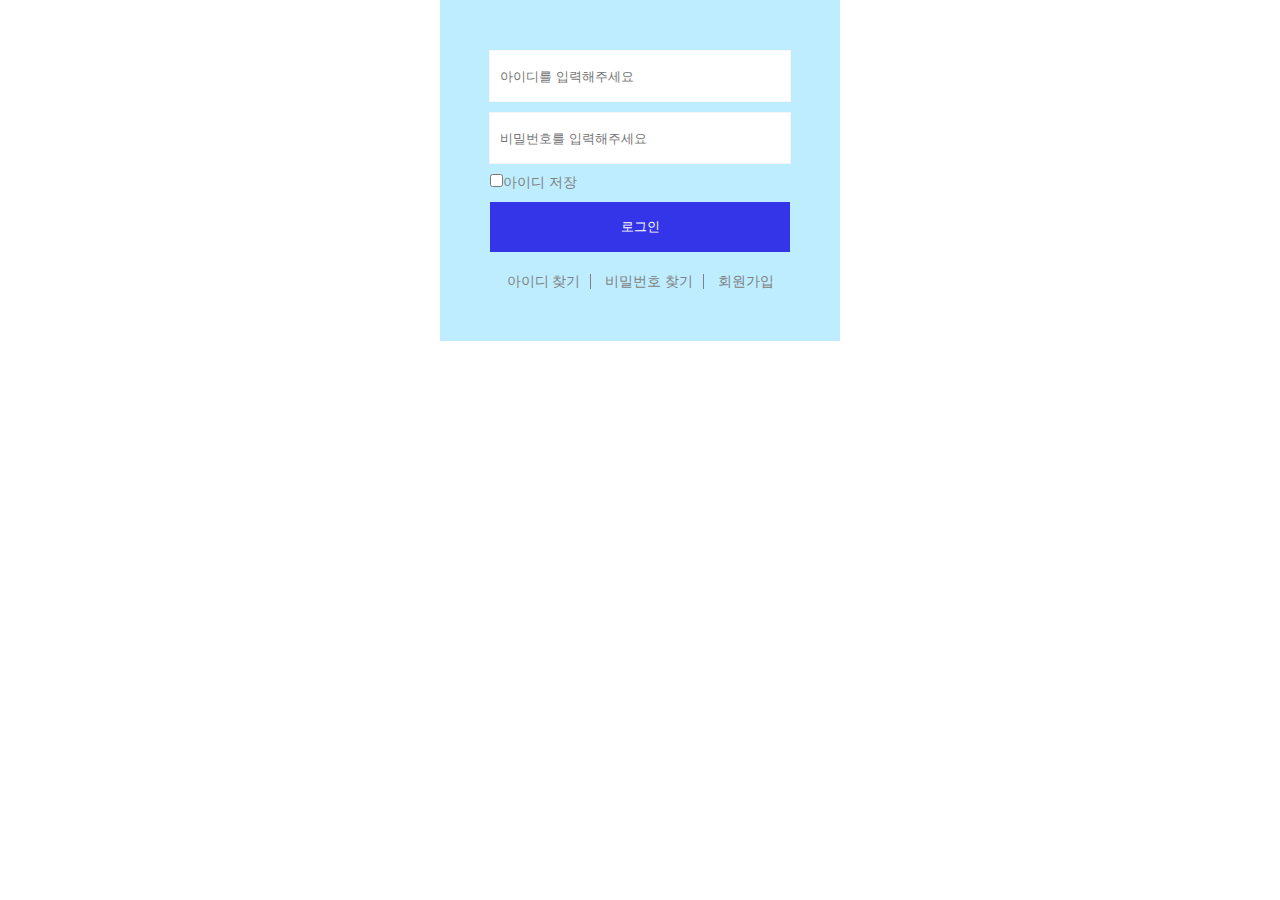
==== login.html @ e944693a "Add files via upload" ====
<!DOCTYPE html>
<html lang="ko">
<head>
  <meta charset="UTF-8">
  <meta name="viewport" content="width=device-width, initial-scale=1.0">
  <title>로그인 폼</title>
  <style>
    *{margin: 0; padding: 0;}
    a{color: gray; text-decoration: none; font-size: 14px; padding: 0 10px;}
    a:not(a:last-child){border-right: 1px solid gray;}

    fieldset{border: none; background: rgb(190, 237, 255); width: 400px; margin: 0 auto; text-align: center;}
    legend{display: none;}
    input[type=text], input[type=password]{width: 290px; height: 50px; margin-bottom: 10px; border: 1px solid whitesmoke; padding-left: 10px;}
    input[type=text]{margin-top: 50px;}
    fieldset > p:nth-of-type(3){text-align: left; margin-left: 50px; font-size: 14px; color: gray;}
    input[type=submit]{width: 300px; height: 50px; margin: 10px 0 20px; color: #fff; border: none; background: rgb(52, 52, 233);}
    fieldset > p:nth-of-type(5){margin-bottom: 50px;}
  </style>
</head>
<body>
  <form name="login"> <!-- method="post" action="받을 서버주소" -->
    <fieldset>
      <legend>로그인 폼</legend>
      <p>
        <label for="id_txt"></label>
        <input type="text" maxlength="16" id="id_txt" name="id_txt" placeholder="아이디를 입력해주세요" autocomplete="off">
      </p>
      <p>
        <label for="pw_txt"> </label>
        <input type="password" maxlength="16" id="pw_txt" name="pw_txt" placeholder="비밀번호를 입력해주세요" autocomplete="off">
      </p>
      <p><input type="checkbox" id="id_save"><label for="id_save">아이디 저장</label></p>
      <p><input type="submit" value="로그인" id="login_btn"></p>
      <p>
        <a href="#" title="아이디 찾기">아이디 찾기</a>
        <a href="#" title="비밀번호 찾기">비밀번호 찾기</a>
        <a href="#" title="회원가입">회원가입</a>
      </p>
    </fieldset>
  </form>

  <script src="https://ajax.googleapis.com/ajax/libs/jquery/2.2.4/jquery.min.js"></script>
  <script>
    $(document).ready(function(){

      let key = getCookie('idChk'); //쿠키이름 저장

      if(key!=""){ //만약에 key변수에 값이 있다면
        $('#id_txt').val(key); //id값을 저장
      }

      if($('#id_txt').val() !=""){ //만약에 id값이 있다면
        $('#id_save').attr('checked',true); //체크박스에 체크를 해둔다.
      }

      $('#id_save').change(function(){ //체크박스의 상태가 변경되면 아래내용 실행
        if($('#id_save').is(':checked')){ //체크박스에 체크가 된경우라면
          setCookie('idChk', $('#id_txt').val(), 7); //쿠키를 생성하고
        }else{   //그렇지 않으면 
          deleteCookie('idChk'); //쿠키를 삭제한다.
        }
      });

      $('#id_txt').keyup(function(){ //아이디 입력창에 키를 눌렀을 경우
        if($('#id_save').is(':checked')){ //체크박스에 체크가 된 경우라면
          setCookie('idChk', $('#id_txt').val(),7); //쿠키를 생성한다.
        }
      });
      
      function setCookie(cookieName, value, exdays){
        var exdate = new Date();
        exdate.setDate(exdate.getDate() + exdays);
        var cookieValue = escape(value) + ((exdays==null) ? "" : "; expires=" + exdate.toGMTString());
        document.cookie = cookieName + "=" + cookieValue;
      }
      
      function deleteCookie(cookieName){
        var expireDate = new Date();
        expireDate.setDate(expireDate.getDate() - 1);
        document.cookie = cookieName + "= " + "; expires=" + expireDate.toGMTString();
      }
        
      function getCookie(cookieName) {
        cookieName = cookieName + '=';
        var cookieData = document.cookie;
        var start = cookieData.indexOf(cookieName);
        var cookieValue = '';
        if(start != -1){
          start += cookieName.length;
          var end = cookieData.indexOf(';', start);
          if(end == -1)end = cookieData.length;
          cookieValue = cookieData.substring(start, end);
        }
        return unescape(cookieValue);
      }
    });
  </script>
</body>
</html>
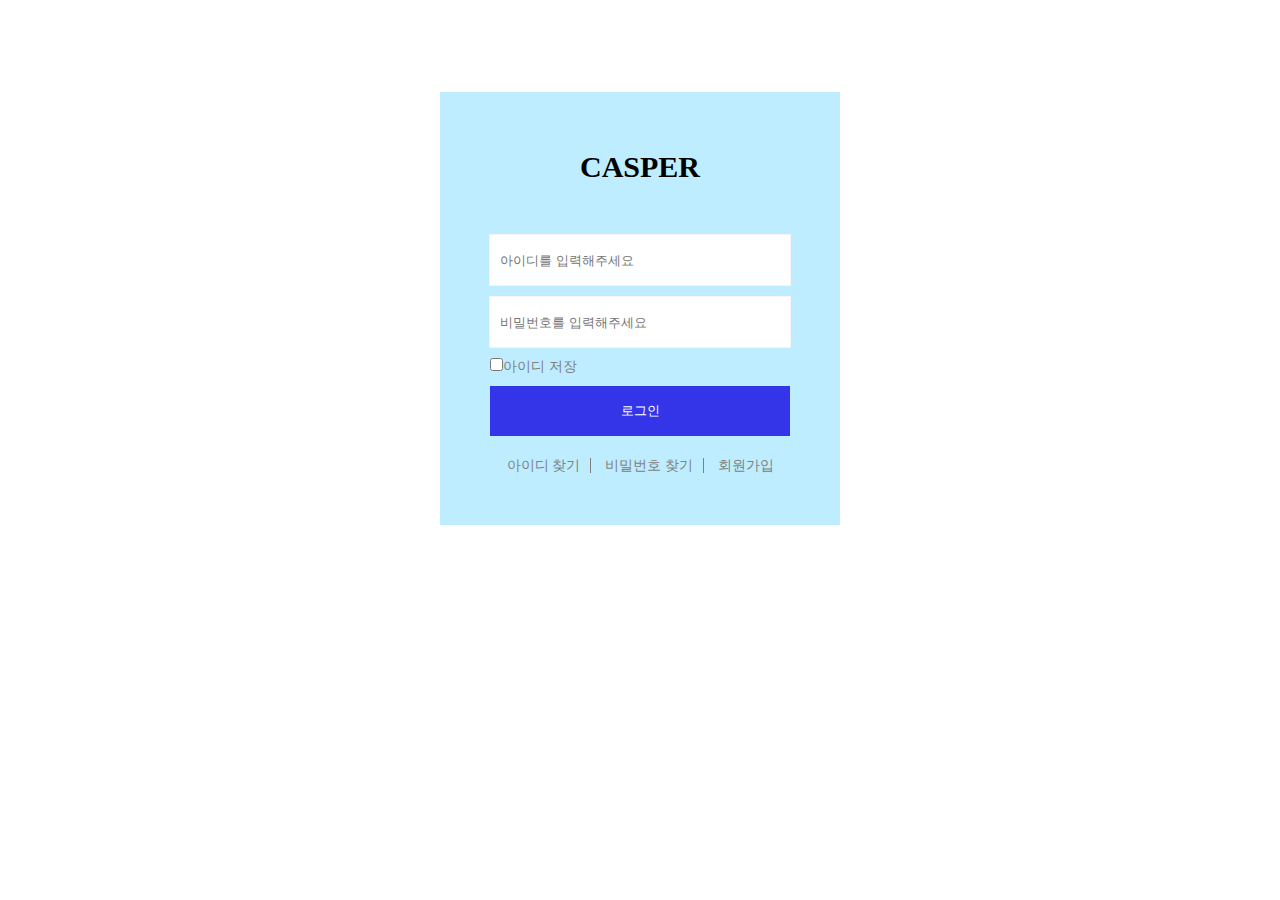
==== commit 3768274e: "Add files via upload" ====
--- a/login.html
+++ b/login.html
@@ -10,7 +10,7 @@
     a:not(a:last-child){border-right: 1px solid gray;}
 
     fieldset{border: none; background: rgb(190, 237, 255); width: 400px; margin: 0 auto; text-align: center;}
-    legend{display: none;}
+    legend{padding-top: 150px; font-size: 30px; font-weight: bold;}
     input[type=text], input[type=password]{width: 290px; height: 50px; margin-bottom: 10px; border: 1px solid whitesmoke; padding-left: 10px;}
     input[type=text]{margin-top: 50px;}
     fieldset > p:nth-of-type(3){text-align: left; margin-left: 50px; font-size: 14px; color: gray;}
@@ -21,7 +21,7 @@
 <body>
   <form name="login"> <!-- method="post" action="받을 서버주소" -->
     <fieldset>
-      <legend>로그인 폼</legend>
+      <legend>CASPER</legend>
       <p>
         <label for="id_txt"></label>
         <input type="text" maxlength="16" id="id_txt" name="id_txt" placeholder="아이디를 입력해주세요" autocomplete="off">
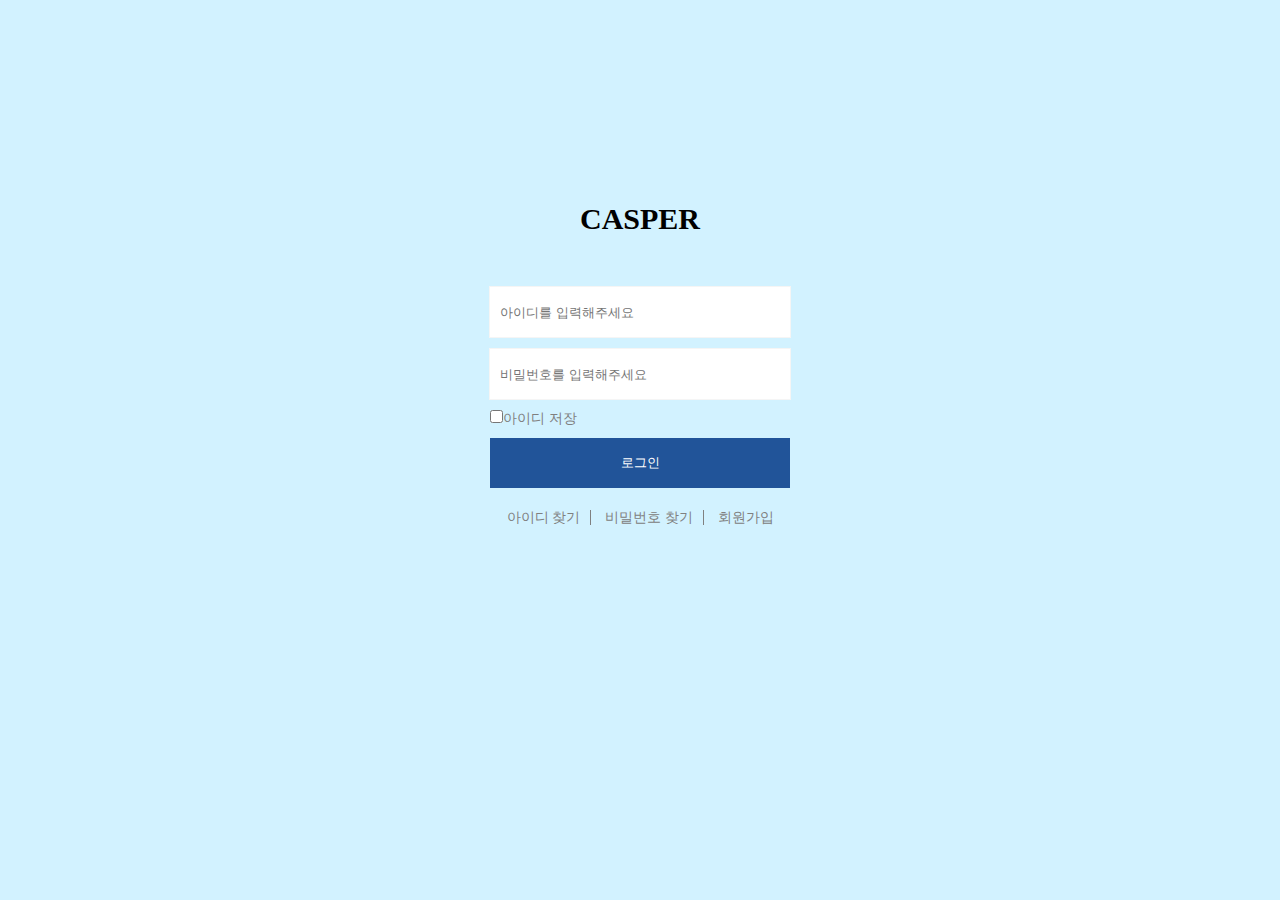
==== commit 78c405f9: "Add files via upload" ====
--- a/login.html
+++ b/login.html
@@ -9,12 +9,13 @@
     a{color: gray; text-decoration: none; font-size: 14px; padding: 0 10px;}
     a:not(a:last-child){border-right: 1px solid gray;}
 
-    fieldset{border: none; background: rgb(190, 237, 255); width: 400px; margin: 0 auto; text-align: center;}
-    legend{padding-top: 150px; font-size: 30px; font-weight: bold;}
+    body{width: 100%; background: rgb(210, 242, 255);}
+    fieldset{border: none; width: 400px; height: 500px; margin: 8% auto; text-align: center;}
+    legend{padding-top: 100px; font-size: 30px; font-weight: bold;}
     input[type=text], input[type=password]{width: 290px; height: 50px; margin-bottom: 10px; border: 1px solid whitesmoke; padding-left: 10px;}
     input[type=text]{margin-top: 50px;}
     fieldset > p:nth-of-type(3){text-align: left; margin-left: 50px; font-size: 14px; color: gray;}
-    input[type=submit]{width: 300px; height: 50px; margin: 10px 0 20px; color: #fff; border: none; background: rgb(52, 52, 233);}
+    input[type=submit]{width: 300px; height: 50px; margin: 10px 0 20px; color: #fff; border: none; background: #215499;}
     fieldset > p:nth-of-type(5){margin-bottom: 50px;}
   </style>
 </head>
